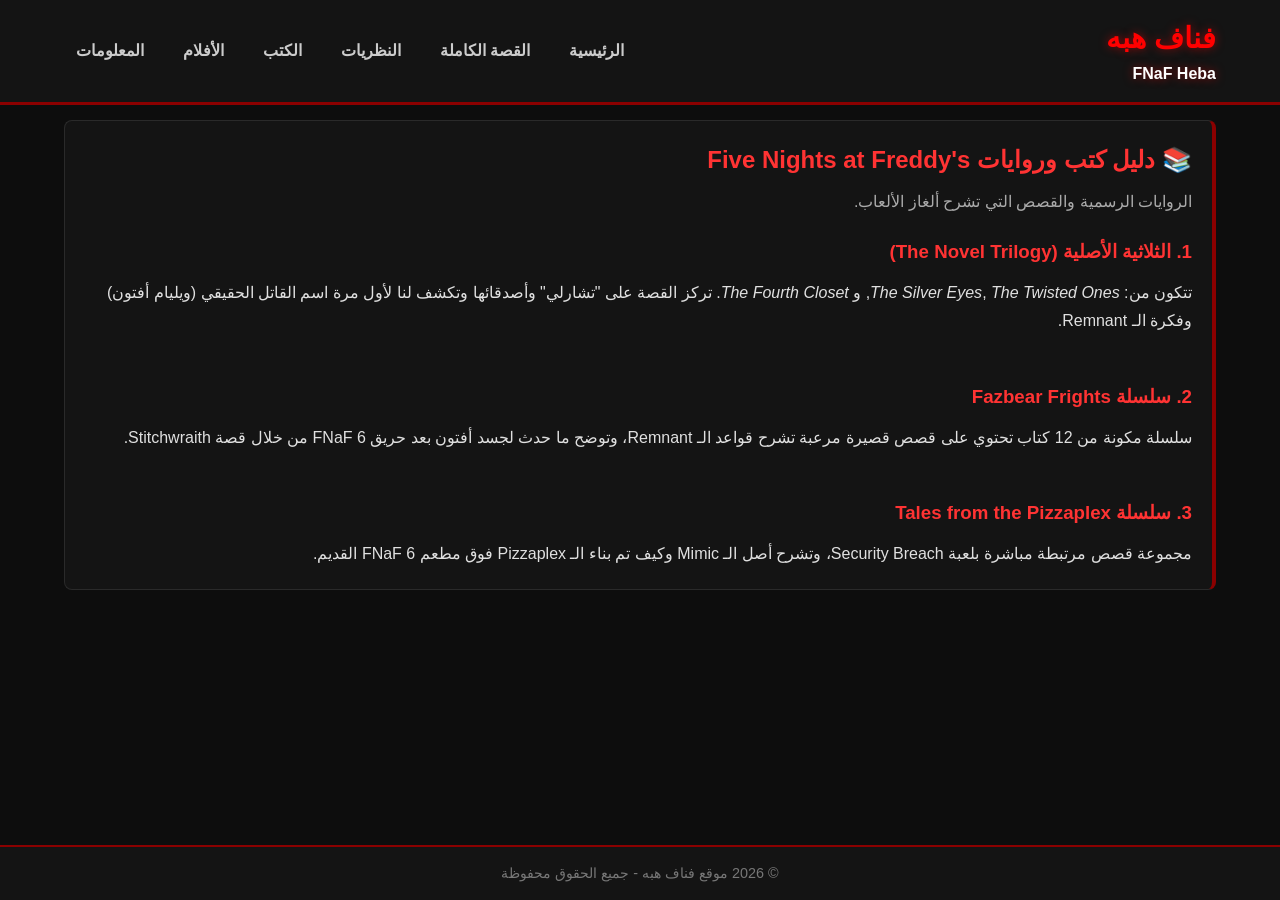
==== books.html @ b5f4fd4b "Add files via upload" ====
<!DOCTYPE html>
<html lang="ar" dir="rtl">
<head>
    <meta charset="UTF-8">
    <meta name="viewport" content="width=device-width, initial-scale=1.0">
    <title>قسم الكتب | FNaF Heba</title>
    <link rel="stylesheet" href="style.css">
</head>
<body>
    <header>
        <div class="logo">
            <h1>فناف هبه <span>FNaF Heba</span></h1>
        </div>
        <nav>
            <ul>
                <li><a href="index.html">الرئيسية</a></li>
                <li><a href="story.html">القصة الكاملة</a></li>
                <li><a href="theories.html">النظريات</a></li>
                <li><a href="books.html">الكتب</a></li>
                <li><a href="movies.html">الأفلام</a></li>
                <li><a href="info.html">المعلومات</a></li>
            </ul>
        </nav>
    </header>

    <main>
        <section class="card">
            <h2>📚 دليل كتب وروايات Five Nights at Freddy's</h2>
            <p style="color: #aaa; margin-bottom: 20px;">الروايات الرسمية والقصص التي تشرح ألغاز الألعاب.</p>

            <article style="line-height: 1.8;">
                <h3 style="color: #ff3333; margin-top: 15px;">1. الثلاثية الأصلية (The Novel Trilogy)</h3>
                <p>تتكون من: <em>The Silver Eyes</em>, <em>The Twisted Ones</em>, و <em>The Fourth Closet</em>. تركز القصة على "تشارلي" وأصدقائها وتكشف لنا لأول مرة اسم القاتل الحقيقي (ويليام أفتون) وفكرة الـ Remnant.</p>
                <br>

                <h3 style="color: #ff3333; margin-top: 15px;">2. سلسلة Fazbear Frights</h3>
                <p>سلسلة مكونة من 12 كتاب تحتوي على قصص قصيرة مرعبة تشرح قواعد الـ Remnant، وتوضح ما حدث لجسد أفتون بعد حريق FNaF 6 من خلال قصة Stitchwraith.</p>
                <br>

                <h3 style="color: #ff3333; margin-top: 15px;">3. سلسلة Tales from the Pizzaplex</h3>
                <p>مجموعة قصص مرتبطة مباشرة بلعبة Security Breach، وتشرح أصل الـ Mimic وكيف تم بناء الـ Pizzaplex فوق مطعم FNaF 6 القديم.</p>
            </article>
        </section>
    </main>

    <footer>
        <p>&copy; 2026 موقع فناف هبه - جميع الحقوق محفوظة</p>
    </footer>

    <script src="script.js"></script>
</body>
</html>
---- style.css ----
/* ==========================================
   FNaF Heba - Global Stylesheet
   ========================================== */

/* إعدادات أساسية */
* {
    margin: 0;
    padding: 0;
    box-sizing: border-box;
    font-family: 'Segoe UI', Tahoma, Geneva, Verdana, sans-serif;
}

body {
    background-color: #0d0d0d;
    color: #e0e0e0;
    line-height: 1.6;
    direction: rtl;
    display: flex;
    flex-direction: column;
    min-height: 100vh;
    padding-top: 100px; /* مسافة لحساب الهيدر الثابت */
}

/* الهيدر وقائمة التنقل (مع خاصية الإخفاء والإظهار) */
header {
    background-color: #141414;
    border-bottom: 3px solid #8b0000;
    padding: 15px 5%;
    display: flex;
    justify-content: space-between;
    align-items: center;
    flex-wrap: wrap;
    position: fixed;
    top: 0;
    width: 100%;
    z-index: 999;
    transition: top 0.4s ease-in-out; /* حركة سلسة عند الإخفاء */
}

/* كلاس إخفاء الهيدر بالأعلى */
header.nav-hidden {
    top: -120px;
}

.logo h1 {
    color: #ff0000;
    font-size: 1.8rem;
    text-shadow: 0 0 10px rgba(255, 0, 0, 0.5);
}

.logo h1 span {
    color: #fff;
    font-size: 1rem;
    display: block;
}

nav ul {
    display: flex;
    list-style: none;
    gap: 15px;
    flex-wrap: wrap;
}

nav a {
    color: #ccc;
    text-decoration: none;
    font-weight: bold;
    padding: 8px 12px;
    border-radius: 4px;
    transition: 0.3s;
}

nav a:hover, nav a.active {
    background-color: #8b0000;
    color: #fff;
}

/* القسم الرئيسي (Hero Section) */
main {
    flex: 1;
    padding: 20px 5%;
}

#hero {
    text-align: center;
    padding: 40px 20px;
    background: linear-gradient(rgba(0, 0, 0, 0.8), rgba(20, 0, 0, 0.9));
    border-radius: 10px;
    border: 1px solid #333;
    margin-bottom: 30px;
}

#hero h2 {
    color: #ff1a1a;
    font-size: 2.2rem;
    margin-bottom: 10px;
}

#hero p {
    font-size: 1.2rem;
    color: #bbb;
}

.btn {
    display: inline-block;
    background-color: #8b0000;
    color: #fff;
    padding: 12px 25px;
    text-decoration: none;
    font-weight: bold;
    border-radius: 5px;
    transition: 0.3s;
    border: 1px solid #ff0000;
}

.btn:hover {
    background-color: #ff0000;
    box-shadow: 0 0 15px rgba(255, 0, 0, 0.7);
}

/* الشبكة والكروت (Cards Grid) */
.grid-container {
    display: grid;
    grid-template-columns: repeat(auto-fit, minmax(280px, 1fr));
    gap: 20px;
}

.card {
    background-color: #141414;
    border: 1px solid #2a2a2a;
    border-right: 4px solid #8b0000;
    padding: 20px;
    border-radius: 8px;
    transition: transform 0.3s, border-color 0.3s;
    margin-bottom: 15px;
}

.card:hover {
    transform: translateY(-5px);
    border-color: #ff0000;
}

.card h3, .card h2 {
    color: #ff3333;
    margin-bottom: 10px;
}

.card-link {
    color: #ff4d4d;
    text-decoration: none;
    font-weight: bold;
}

.card-link:hover {
    text-decoration: underline;
}

/* زر فان تايم بوت العائم في الزاوية */
.funtime-bot-btn {
    position: fixed;
    bottom: 20px;
    left: 20px;
    background: #8b0000;
    color: #ffffff;
    padding: 12px 22px;
    border-radius: 30px;
    text-decoration: none;
    font-weight: bold;
    font-size: 1rem;
    box-shadow: 0 4px 15px rgba(139, 0, 0, 0.7);
    display: flex;
    align-items: center;
    gap: 8px;
    z-index: 1000;
    transition: transform 0.3s ease, background 0.3s ease;
    border: 2px solid #ff0000;
}

.funtime-bot-btn:hover {
    transform: scale(1.08);
    background: #ff0000;
    box-shadow: 0 6px 20px rgba(255, 0, 0, 0.9);
}

/* الفوتر */
footer {
    background-color: #141414;
    text-align: center;
    padding: 15px;
    border-top: 2px solid #8b0000;
    margin-top: 40px;
    color: #777;
    font-size: 0.9rem;
}

/* التجاوب مع الجوال */
@media (max-width: 768px) {
    body {
        padding-top: 140px;
    }

    header {
        flex-direction: column;
        gap: 10px;
        text-align: center;
        padding: 10px 3%;
    }

    nav ul {
        justify-content: center;
        gap: 8px;
    }

    nav a {
        padding: 5px 8px;
        font-size: 0.9rem;
    }

    #hero h2 {
        font-size: 1.5rem;
    }

    .funtime-bot-btn {
        bottom: 15px;
        left: 15px;
        padding: 10px 16px;
        font-size: 0.85rem;
    }
}
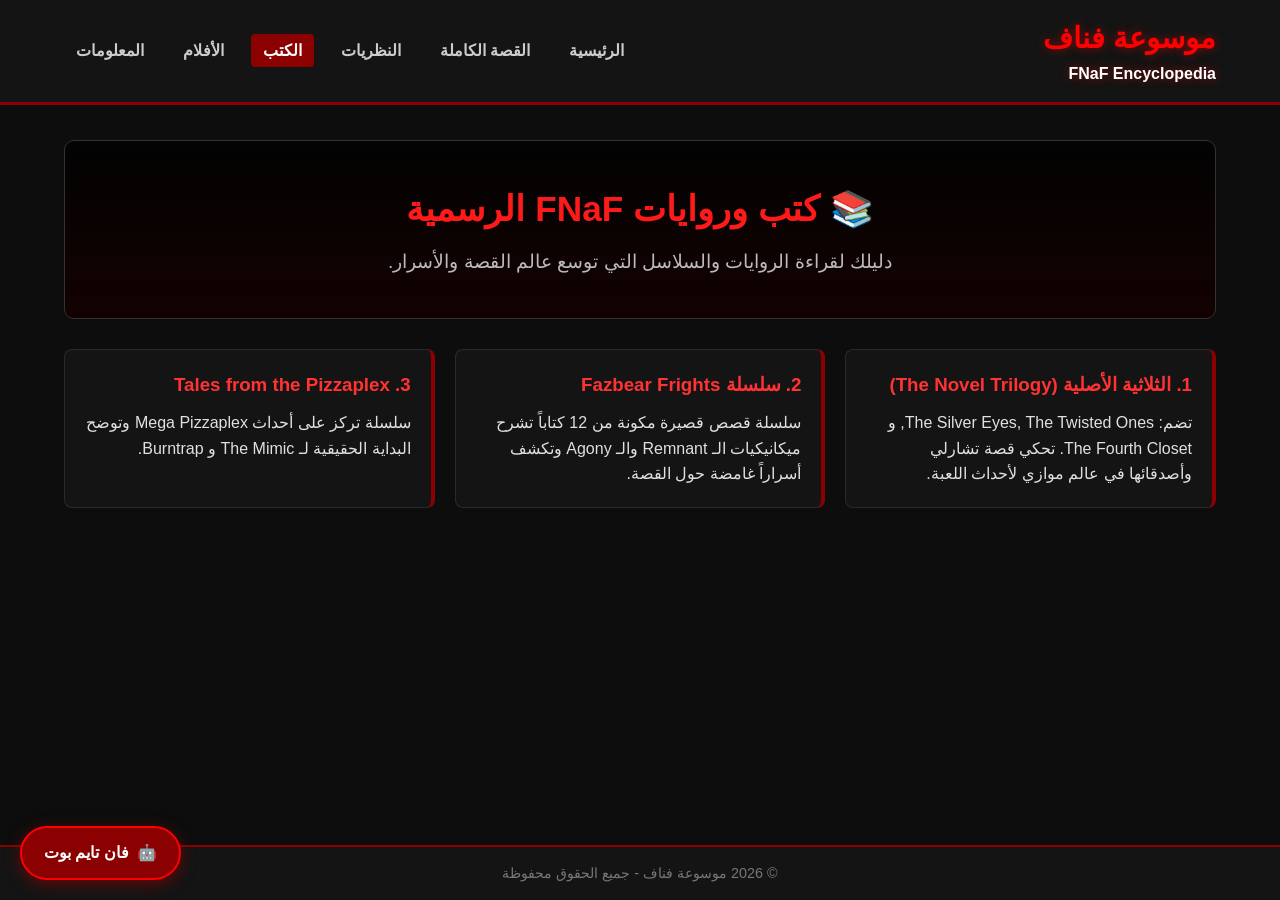
==== commit 850b1758: "Add files via upload" ====
--- a/books.html
+++ b/books.html
@@ -3,48 +3,53 @@
 <head>
     <meta charset="UTF-8">
     <meta name="viewport" content="width=device-width, initial-scale=1.0">
-    <title>قسم الكتب | FNaF Heba</title>
+    <title>الكتب والروايات | موسوعة فناف</title>
     <link rel="stylesheet" href="style.css">
 </head>
 <body>
+
     <header>
         <div class="logo">
-            <h1>فناف هبه <span>FNaF Heba</span></h1>
+            <h1>موسوعة فناف <span>FNaF Encyclopedia</span></h1>
         </div>
         <nav>
             <ul>
                 <li><a href="index.html">الرئيسية</a></li>
                 <li><a href="story.html">القصة الكاملة</a></li>
                 <li><a href="theories.html">النظريات</a></li>
-                <li><a href="books.html">الكتب</a></li>
+                <li><a href="books.html" class="active">الكتب</a></li>
                 <li><a href="movies.html">الأفلام</a></li>
                 <li><a href="info.html">المعلومات</a></li>
             </ul>
         </nav>
     </header>
 
-    <main>
-        <section class="card">
-            <h2>📚 دليل كتب وروايات Five Nights at Freddy's</h2>
-            <p style="color: #aaa; margin-bottom: 20px;">الروايات الرسمية والقصص التي تشرح ألغاز الألعاب.</p>
+    <main style="padding: 40px 5%;">
+        <section id="hero">
+            <h2>📚 كتب وروايات FNaF الرسمية</h2>
+            <p>دليلك لقراءة الروايات والسلاسل التي توسع عالم القصة والأسرار.</p>
+        </section>
 
-            <article style="line-height: 1.8;">
-                <h3 style="color: #ff3333; margin-top: 15px;">1. الثلاثية الأصلية (The Novel Trilogy)</h3>
-                <p>تتكون من: <em>The Silver Eyes</em>, <em>The Twisted Ones</em>, و <em>The Fourth Closet</em>. تركز القصة على "تشارلي" وأصدقائها وتكشف لنا لأول مرة اسم القاتل الحقيقي (ويليام أفتون) وفكرة الـ Remnant.</p>
-                <br>
-
-                <h3 style="color: #ff3333; margin-top: 15px;">2. سلسلة Fazbear Frights</h3>
-                <p>سلسلة مكونة من 12 كتاب تحتوي على قصص قصيرة مرعبة تشرح قواعد الـ Remnant، وتوضح ما حدث لجسد أفتون بعد حريق FNaF 6 من خلال قصة Stitchwraith.</p>
-                <br>
-
-                <h3 style="color: #ff3333; margin-top: 15px;">3. سلسلة Tales from the Pizzaplex</h3>
-                <p>مجموعة قصص مرتبطة مباشرة بلعبة Security Breach، وتشرح أصل الـ Mimic وكيف تم بناء الـ Pizzaplex فوق مطعم FNaF 6 القديم.</p>
-            </article>
-        </section>
+        <div class="grid-container">
+            <div class="card">
+                <h3>1. الثلاثية الأصلية (The Novel Trilogy)</h3>
+                <p>تضم: The Silver Eyes, The Twisted Ones, و The Fourth Closet. تحكي قصة تشارلي وأصدقائها في عالم موازي لأحداث اللعبة.</p>
+            </div>
+            <div class="card">
+                <h3>2. سلسلة Fazbear Frights</h3>
+                <p>سلسلة قصص قصيرة مكونة من 12 كتاباً تشرح ميكانيكيات الـ Remnant والـ Agony وتكشف أسراراً غامضة حول القصة.</p>
+            </div>
+            <div class="card">
+                <h3>3. Tales from the Pizzaplex</h3>
+                <p>سلسلة تركز على أحداث Mega Pizzaplex وتوضح البداية الحقيقية لـ The Mimic و Burntrap.</p>
+            </div>
+        </div>
     </main>
 
+    <a href="bot.html" class="funtime-bot-btn">🤖 <span>فان تايم بوت</span></a>
+
     <footer>
-        <p>&copy; 2026 موقع فناف هبه - جميع الحقوق محفوظة</p>
+        <p>&copy; 2026 موسوعة فناف - جميع الحقوق محفوظة</p>
     </footer>
 
     <script src="script.js"></script>
